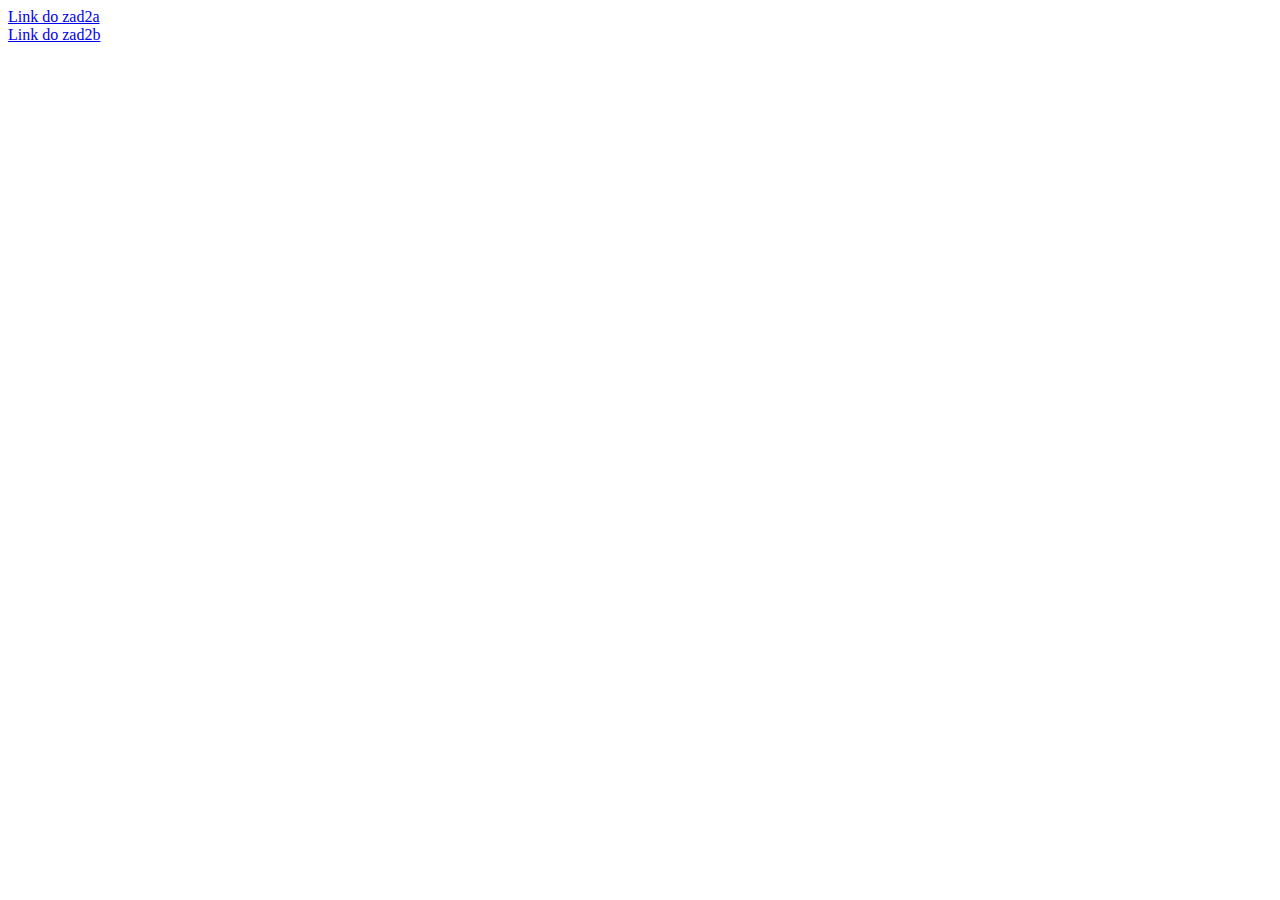
==== index.html @ 48d207dc "Add files via upload" ====
<!DOCTYPE html>
<html>
<head>
<meta charset="UTF-8">
<title>Linki do zadań z Technologi Intern.</title>
</head>
<body>
<a href="zad2a.html" target="_blank">Link do zad2a</a><br>
<a href="zad2b.html" target="_blank">Link do zad2b</a><br>
</body>
</html>
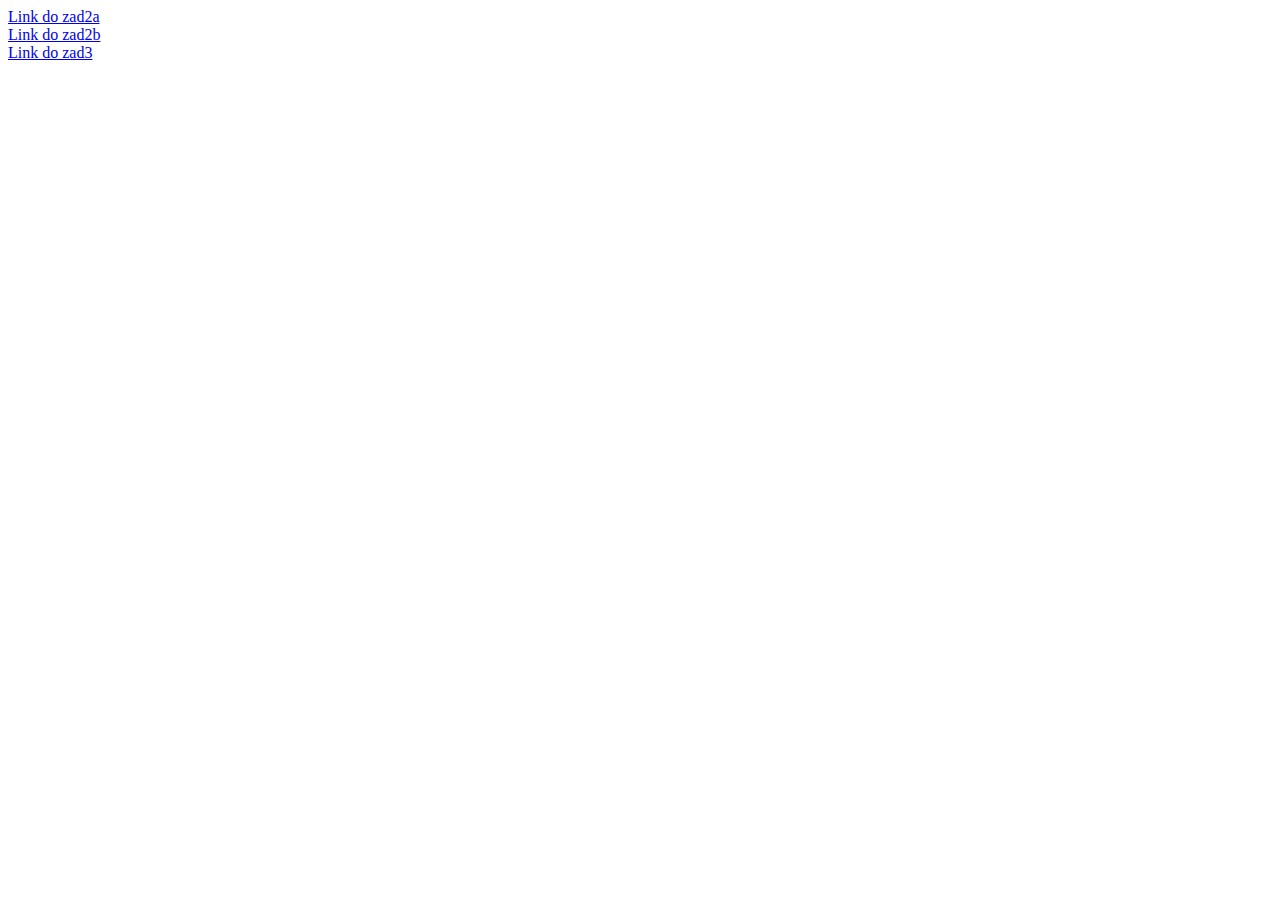
==== commit 94ffedcb: "Update index.html" ====
--- a/index.html
+++ b/index.html
@@ -7,5 +7,6 @@
 <body>
 <a href="zad2a.html" target="_blank">Link do zad2a</a><br>
 <a href="zad2b.html" target="_blank">Link do zad2b</a><br>
+<a href="zad3.html" target="_blank">Link do zad3</a><br>
 </body>
 </html>
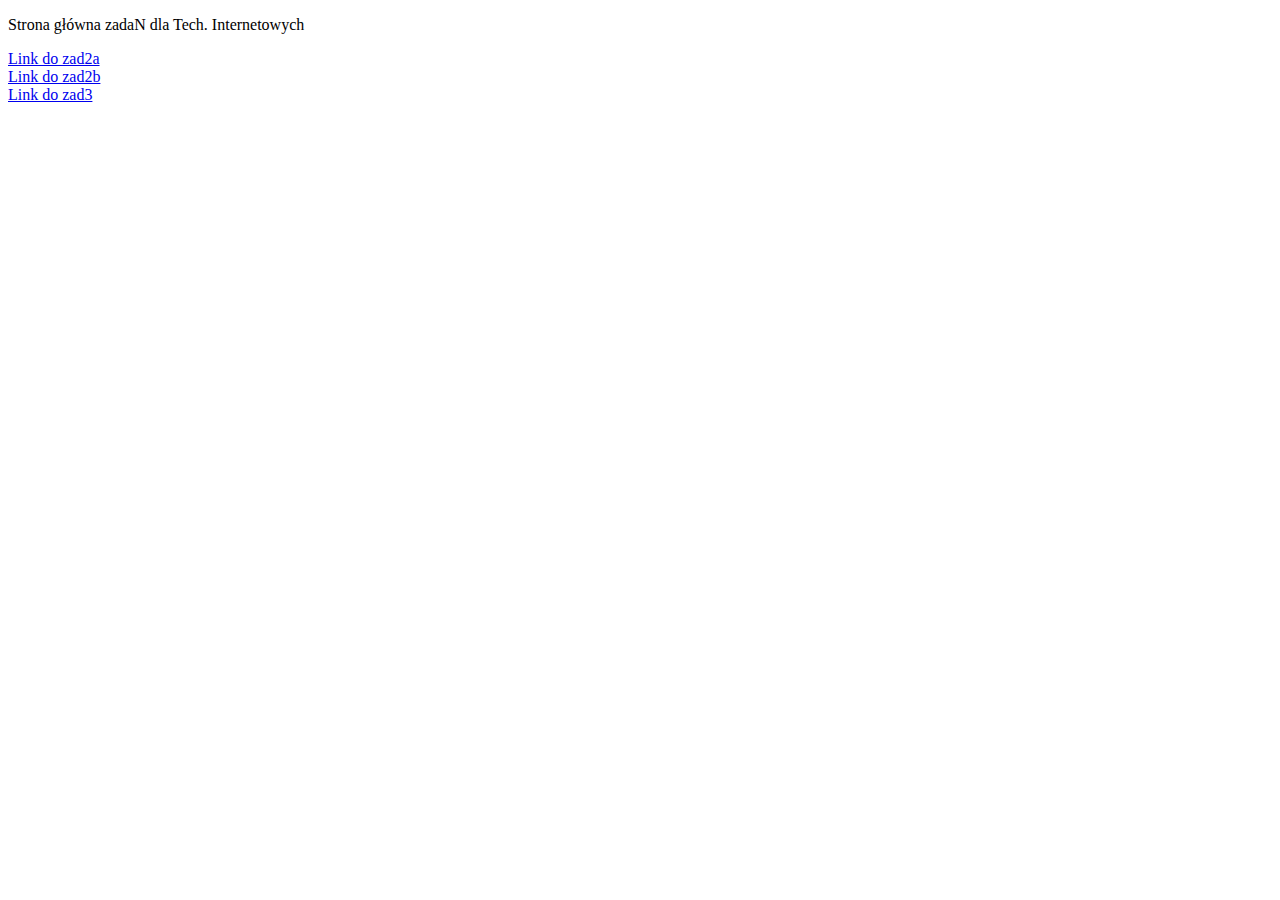
==== commit af25abca: "Update index.html" ====
--- a/index.html
+++ b/index.html
@@ -5,6 +5,7 @@
 <title>Linki do zadań z Technologi Intern.</title>
 </head>
 <body>
+<p>Strona główna zadaN dla Tech. Internetowych</p>
 <a href="zad2a.html" target="_blank">Link do zad2a</a><br>
 <a href="zad2b.html" target="_blank">Link do zad2b</a><br>
 <a href="zad3.html" target="_blank">Link do zad3</a><br>
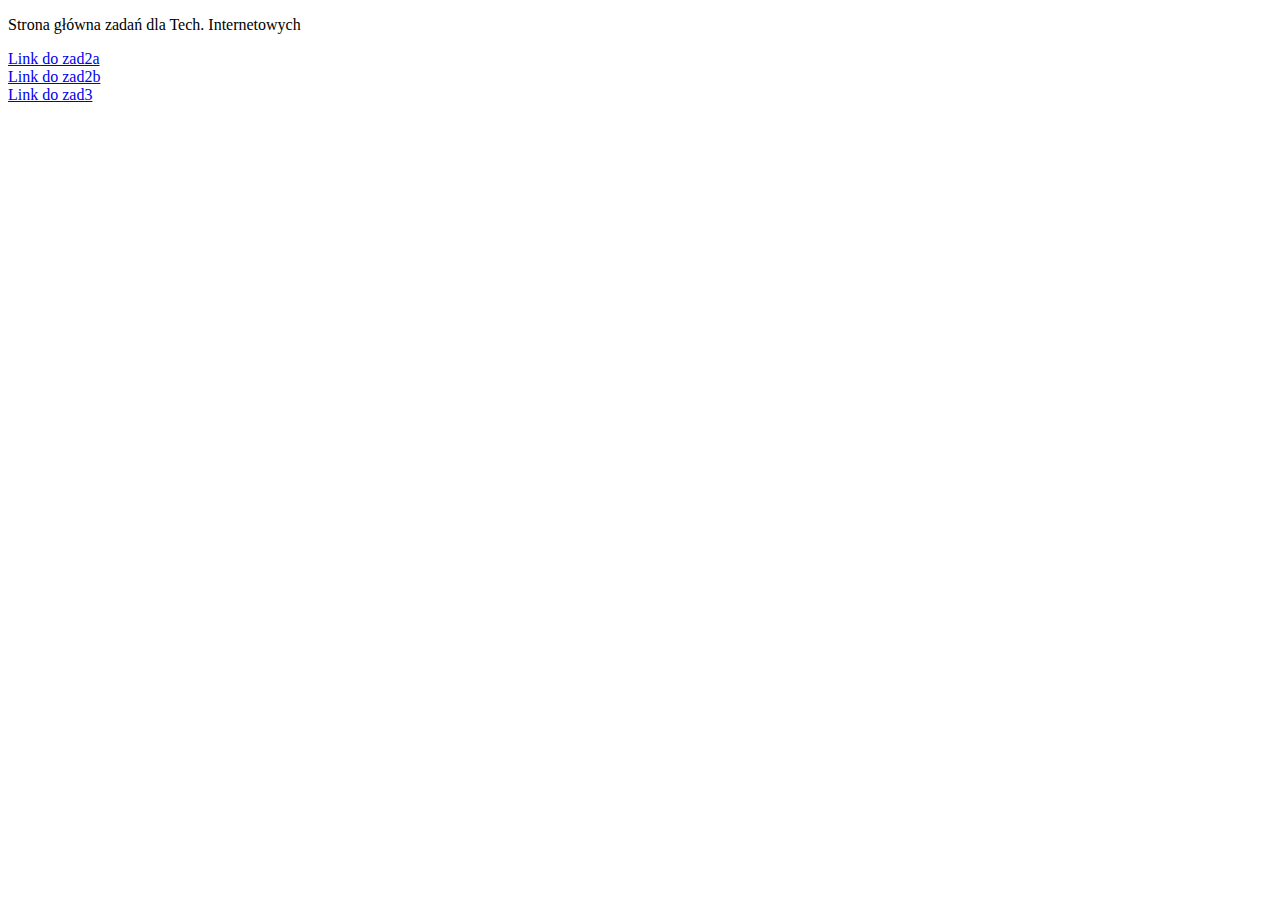
==== commit f4773fce: "Update index.html" ====
--- a/index.html
+++ b/index.html
@@ -5,7 +5,7 @@
 <title>Linki do zadań z Technologi Intern.</title>
 </head>
 <body>
-<p>Strona główna zadaN dla Tech. Internetowych</p>
+<p>Strona główna zadań dla Tech. Internetowych</p>
 <a href="zad2a.html" target="_blank">Link do zad2a</a><br>
 <a href="zad2b.html" target="_blank">Link do zad2b</a><br>
 <a href="zad3.html" target="_blank">Link do zad3</a><br>
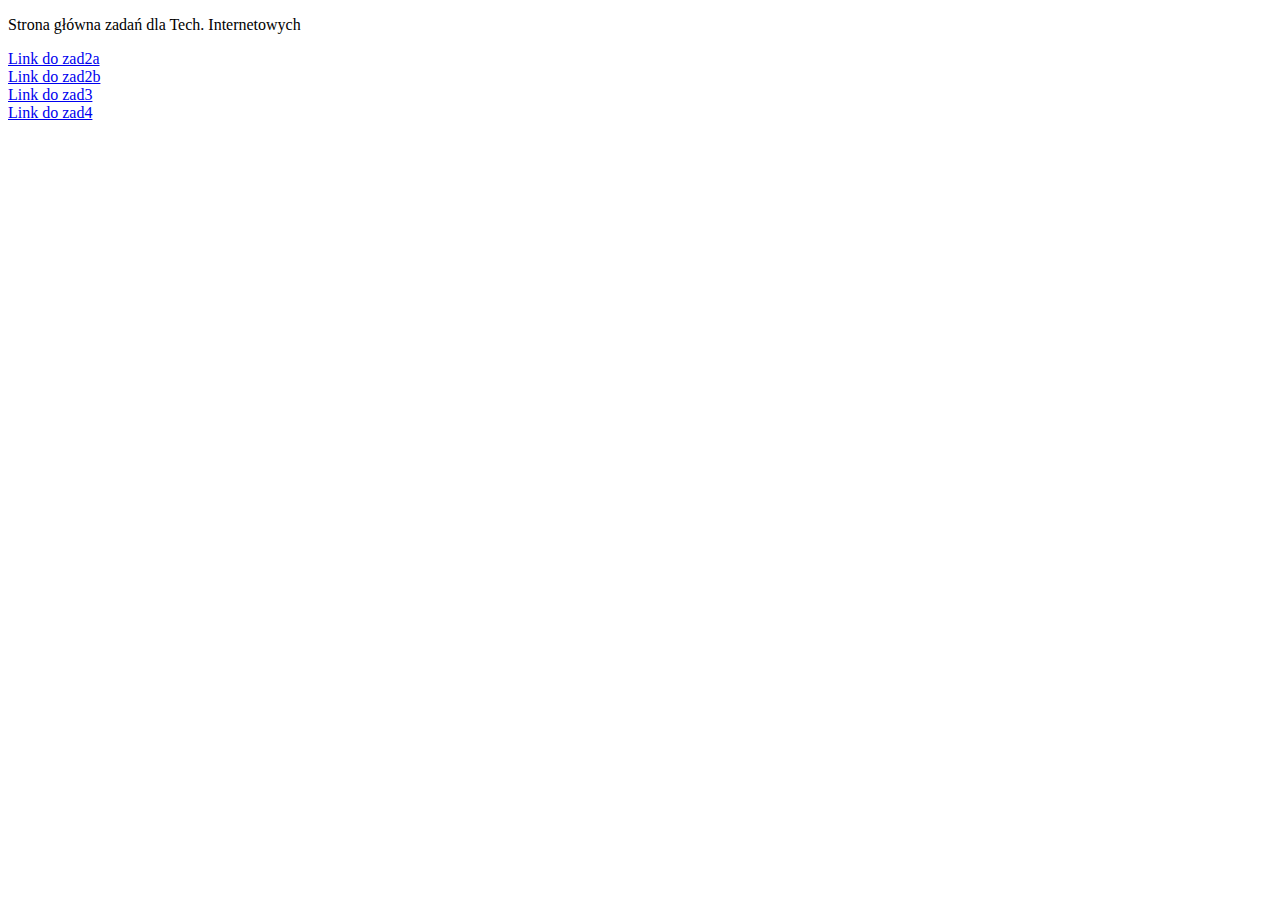
==== commit 5cc90f07: "index.html" ====
--- a/index.html
+++ b/index.html
@@ -9,5 +9,6 @@
 <a href="zad2a.html" target="_blank">Link do zad2a</a><br>
 <a href="zad2b.html" target="_blank">Link do zad2b</a><br>
 <a href="zad3.html" target="_blank">Link do zad3</a><br>
+  <a href="zad4.php" target="_blank">Link do zad4</a><br>
 </body>
 </html>
